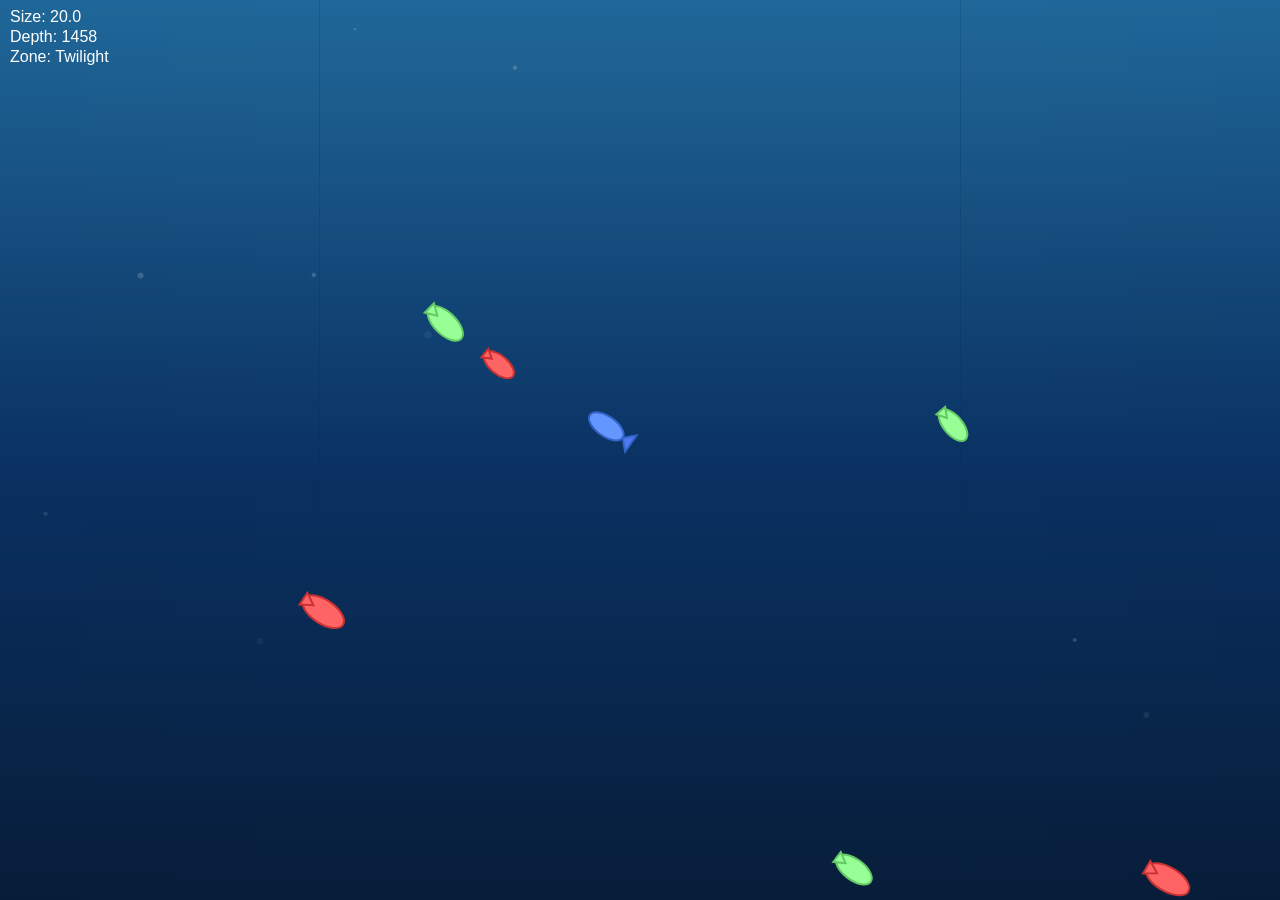
==== 4-Camera/index.html @ 6830fa30 "Ajout de mon projet" ====
<!DOCTYPE html>
<html lang="en">
  <head>
    <meta charset="utf-8" />
    <meta name="viewport" content="width=device-width, initial-scale=1.0">

    <title>4 - Camera System</title>

    <link rel="stylesheet" type="text/css" href="style.css">

    <script src="libraries/p5.min.js"></script>
    <script src="libraries/p5.sound.min.js"></script>
    <script src="vehicle.js"></script>
    <script src="ZoneManager.js"></script>
    <script src="PlayerFish.js"></script>
    <script src="AIFish.js"></script>
    <script src="GameManager.js"></script>
    <script src="HUD.js"></script>
    <script src="Camera.js"></script>
    <script src="OceanBackground.js"></script>
    <script src="sketch.js"></script>
  </head>
  <body>
    <!-- p5.js handles canvas creation -->
  </body>
</html>
---- 4-Camera/style.css ----
html, body {
  margin: 0;
  padding: 0;
  overflow: hidden;
  background: #0a0a0a;
  font-family: 'Courier New', monospace;
}

canvas {
  display: block;
  margin: 0;
  padding: 0;
}
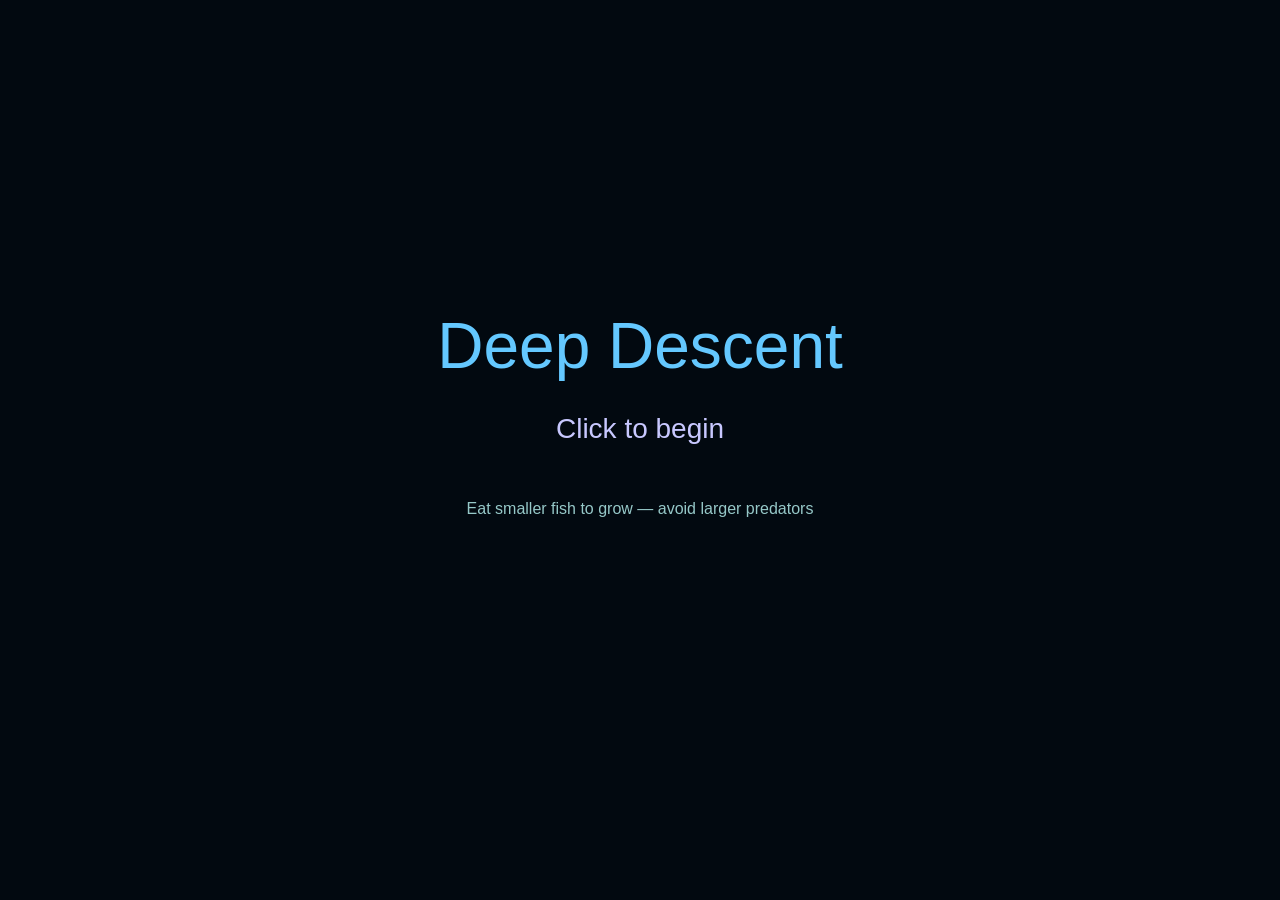
==== commit f72a97f8: "ajout de decoration" ====
--- a/4-Camera/index.html
+++ b/4-Camera/index.html
@@ -14,6 +14,8 @@
     <script src="ZoneManager.js"></script>
     <script src="PlayerFish.js"></script>
     <script src="AIFish.js"></script>
+    <script src="Decoration.js"></script>
+    <script src="Obstacle.js"></script>
     <script src="GameManager.js"></script>
     <script src="HUD.js"></script>
     <script src="Camera.js"></script>
